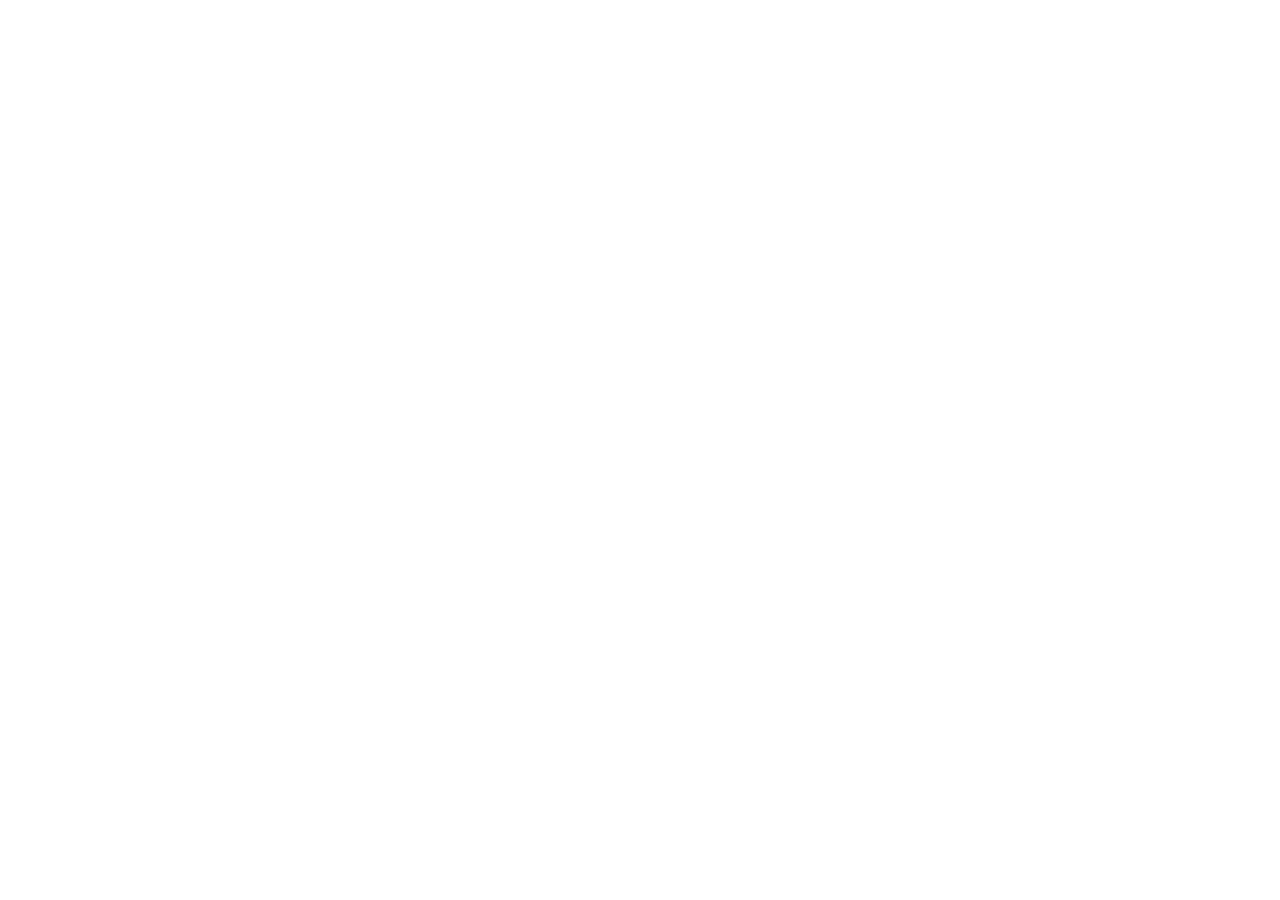
==== Chapter_4/index.html @ dfc1e24a "Added new files Descriptions" ====
<html lang="en">
<head>
    <meta charset="UTF-8">
    <meta name="viewport" content="width=device-width, initial-scale=1.0">
    <title>Document</title>
</head>
<body>
    <script src="sandbox.js"></script>
</body>
</html>
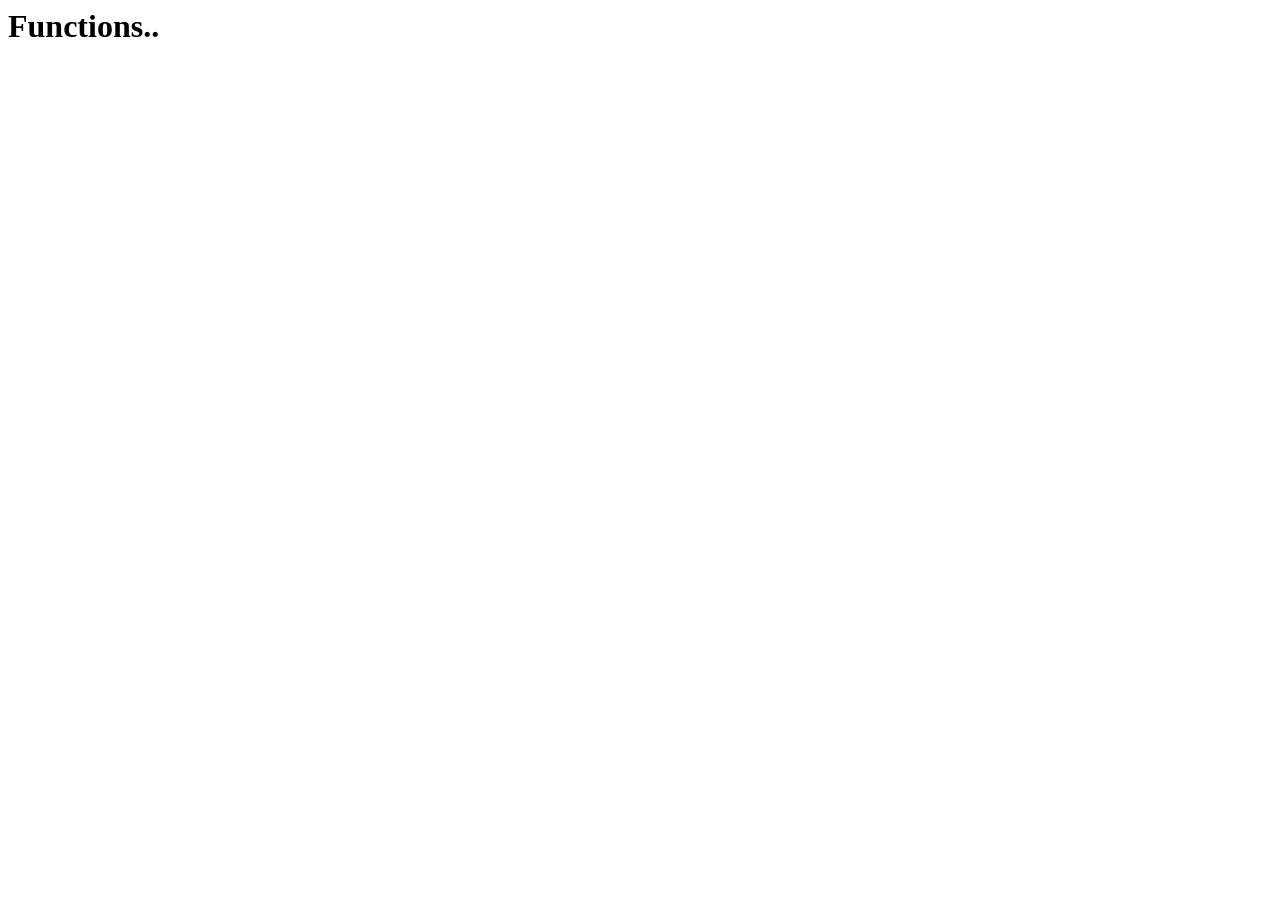
==== commit 5f8c52b1: "Update index.html Added ul class "peoples"" ====
--- a/Chapter_4/index.html
+++ b/Chapter_4/index.html
@@ -5,6 +5,10 @@
     <title>Document</title>
 </head>
 <body>
+    <h1>Functions..</h1>
+
+    <ul class="peoples"></ul>
+
     <script src="sandbox.js"></script>
 </body>
 </html>
